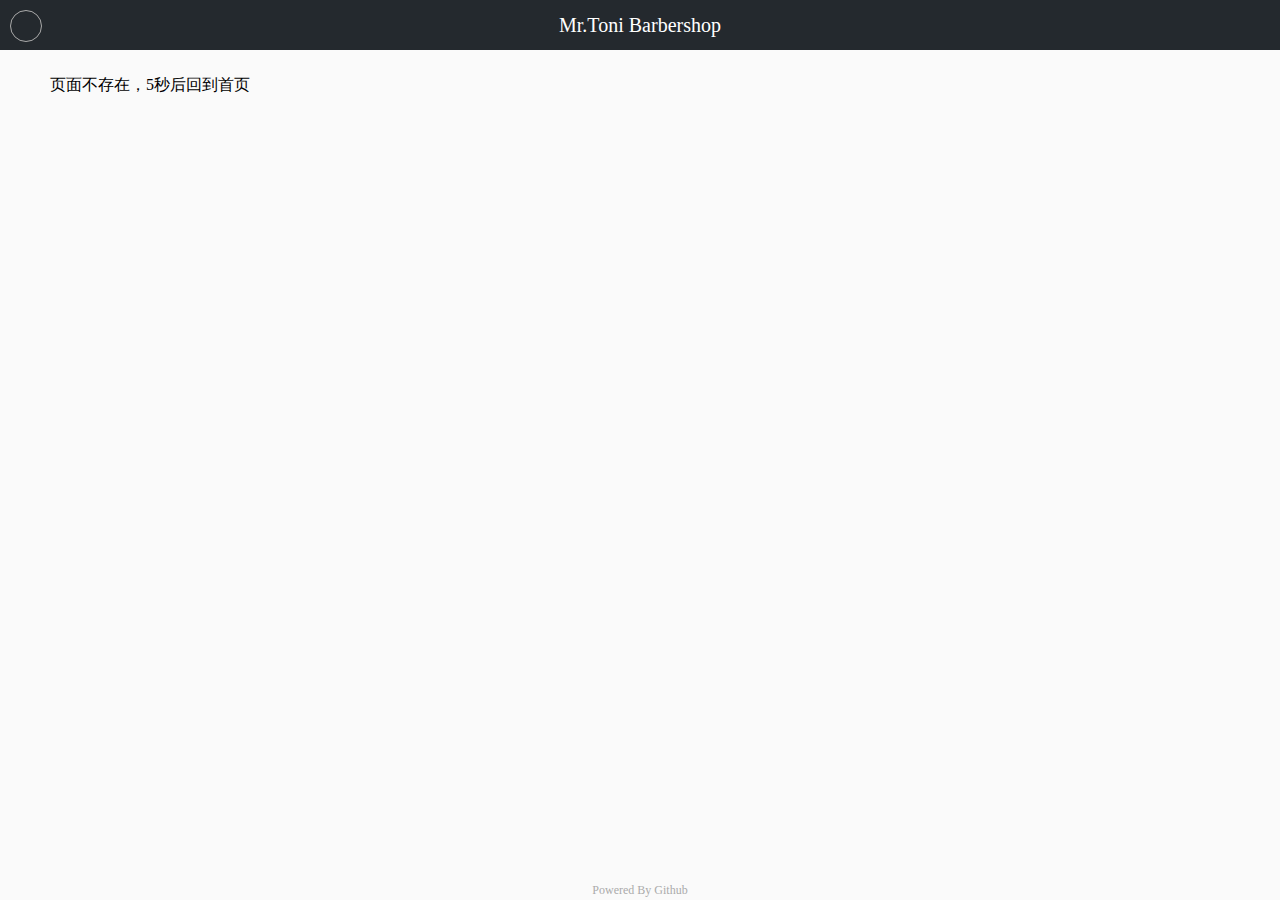
==== index.html @ 18a5be45 "add new blog" ====
<!DOCTYPE html><html lang=zh-cmn-Hans><head><meta charset=utf-8><title></title><meta name=viewport content="initial-scale=1,maximum-scale=1,user-scalable=no"><link href="static/css/app.css?t=11b12a86327e72fdbd025549984f1b4f" rel=stylesheet></head><body><div id=app></div><script type=text/javascript src="static/js/manifest.js?t=d3760e7c9287ade8acaf"></script><script type=text/javascript src="static/js/vendor.js?t=939c4d13d4674d20dd52"></script><script type=text/javascript src="static/js/app.js?t=7148d101c4f27ff47922"></script><script type=text/javascript src="static/js/polyfill.js?t=978613bac8d26b3845d7"></script></body></html>
---- static/css/app.css ----
/*! normalize.css v8.0.0 | MIT License | github.com/necolas/normalize.css */html{line-height:1.15;-webkit-text-size-adjust:100%}body{margin:0}h1{font-size:2em;margin:.67em 0}hr{box-sizing:content-box;height:0;overflow:visible}pre{font-family:monospace,monospace;font-size:1em}a{background-color:transparent}abbr[title]{border-bottom:none;text-decoration:underline;text-decoration:underline dotted}b,strong{font-weight:bolder}code,kbd,samp{font-family:monospace,monospace;font-size:1em}small{font-size:80%}sub,sup{font-size:75%;line-height:0;position:relative;vertical-align:baseline}sub{bottom:-.25em}sup{top:-.5em}img{border-style:none}button,input,optgroup,select,textarea{font-family:inherit;font-size:100%;line-height:1.15;margin:0}button,input{overflow:visible}button,select{text-transform:none}[type=button],[type=reset],[type=submit],button{-webkit-appearance:button}[type=button]::-moz-focus-inner,[type=reset]::-moz-focus-inner,[type=submit]::-moz-focus-inner,button::-moz-focus-inner{border-style:none;padding:0}[type=button]:-moz-focusring,[type=reset]:-moz-focusring,[type=submit]:-moz-focusring,button:-moz-focusring{outline:1px dotted ButtonText}fieldset{padding:.35em .75em .625em}legend{box-sizing:border-box;color:inherit;display:table;max-width:100%;padding:0;white-space:normal}progress{vertical-align:baseline}textarea{overflow:auto}[type=checkbox],[type=radio]{box-sizing:border-box;padding:0}[type=number]::-webkit-inner-spin-button,[type=number]::-webkit-outer-spin-button{height:auto}[type=search]{-webkit-appearance:textfield;outline-offset:-2px}[type=search]::-webkit-search-decoration{-webkit-appearance:none}::-webkit-file-upload-button{-webkit-appearance:button;font:inherit}details{display:block}summary{display:list-item}[hidden],template{display:none}body,html{height:100%}#app{padding:50px 0;height:calc(100% - 100px);background-color:#fafafa}.main{position:absolute;width:100%;overflow:hidden;z-index:10}.context{padding:10px 50px;height:calc(100% - 20px);overflow:auto}header{top:0;height:50px;line-height:50px;background-color:#24292e}header.main a{color:#fff;text-decoration:none}.main-info{position:absolute;left:10px;line-height:50px}.main-avatar{display:inline-block;position:relative;width:30px;height:30px;line-height:30px;text-align:center;overflow:hidden;border:1px solid #aaa;border-radius:30px;vertical-align:middle}.main-avatar img{margin:0;max-width:100%;max-height:100%;vertical-align:middle}.main-info font{display:inline-block;line-height:50px}.main-title{text-align:center;line-height:50px;font-size:20px}footer{bottom:0}footer a{text-decoration:none;color:#ababab}footer a:hover{color:#666}footer p{margin:0;line-height:20px;height:20px;font-size:12px;color:#ababab;text-align:center}.loading-tips{position:relative;height:100%}.loading-tips svg{position:absolute;width:60px;height:60px;top:calc(50% - 30px);left:0;right:0;margin:auto;-webkit-animation:rotateplane 1.5s infinite ease-in-out;animation:rotateplane 1.5s infinite ease-in-out;background-color:#fff;border-radius:30px}.loading-tips p{position:absolute;top:calc(50% + 30px);width:100%;text-align:center}@-webkit-keyframes rotateplane{0%{-webkit-transform:perspective(120px)}25%{-webkit-transform:perspective(120px) rotateY(180deg)}50%{-webkit-transform:perspective(120px) rotateY(180deg) rotateX(180deg)}75%{-webkit-transform:perspective(120px) rotateY(1turn) rotateX(180deg)}to{-webkit-transform:perspective(120px) rotateY(1turn) rotateX(1turn)}}@keyframes rotateplane{0%{transform:perspective(120px) rotateX(0deg) rotateY(0deg);-webkit-transform:perspective(120px) rotateX(0deg) rotateY(0deg)}25%{transform:perspective(120px) rotateX(-180.1deg) rotateY(0deg);-webkit-transform:perspective(120px) rotateX(-180.1deg) rotateY(0deg)}50%{transform:perspective(120px) rotateX(-180deg) rotateY(-179.9deg);-webkit-transform:perspective(120px) rotateX(-180deg) rotateY(-179.9deg)}75%{transform:perspective(120px) rotateX(-360.1deg) rotateY(-179.9deg);-webkit-transform:perspective(120px) rotateX(-360.1deg) rotateY(-179.9deg)}to{transform:perspective(120px) rotateX(-1turn) rotateY(-359.9deg);-webkit-transform:perspective(120px) rotateX(-1turn) rotateY(-359.9deg)}}.issue-item{margin:20px 0;padding:40px;background-color:#fff}.issue-text{display:inline-block;max-height:130px;width:100%;overflow:hidden;word-break:break-all}.issue-text,.issue-text a{color:#000}.issue-text a{display:block;line-height:30px;height:30px;font-size:20px;text-decoration:none;white-space:nowrap;overflow:hidden;text-overflow:ellipsis}.issue-text p{margin:0;font-size:14px;line-height:25px;color:#999;overflow:hidden;display:-webkit-box;display:box;-webkit-box-orient:vertical;box-orient:vertical;-webkit-line-clamp:4;line-clamp:4}ul[data-v-a2a30300]{position:fixed;top:60px;left:20px;max-width:calc(15% + 10px);height:calc(100% - 90px);padding:0;list-style:none;overflow:auto}ul a[data-v-a2a30300]{text-decoration:none;color:#000}ul li[data-v-a2a30300]{padding-left:10px;border-left:2px solid #eee;line-height:25px;font-size:12px;white-space:nowrap;overflow:hidden;text-overflow:ellipsis}ul a.active li[data-v-a2a30300]{border-color:#24292e}#comments[data-v-a2a30300],article[data-v-a2a30300]{margin:0 0 0 15%;padding:25px 50px;background-color:#fff}.gitment-container{font-family:sans-serif;font-size:14px;line-height:1.5;color:#333;word-wrap:break-word}.gitment-container *{box-sizing:border-box}.gitment-container :disabled{cursor:not-allowed}.gitment-container a,.gitment-container a:visited{cursor:pointer;text-decoration:none}.gitment-container a:hover{text-decoration:underline}.gitment-container .gitment-hidden{display:none}.gitment-container .gitment-spinner-icon{fill:#333;-webkit-animation:gitment-spin 1s steps(12) infinite;animation:gitment-spin 1s steps(12) infinite}@-webkit-keyframes gitment-spin{to{-webkit-transform:rotate(1turn);transform:rotate(1turn)}}@keyframes gitment-spin{to{-webkit-transform:rotate(1turn);transform:rotate(1turn)}}.gitment-header-container,.gitment-root-container{margin:19px 0}.gitment-comment-like-btn,.gitment-header-like-btn{cursor:pointer}.gitment-comment-like-btn{float:right}.gitment-comment-like-btn.liked{color:#f44336}.gitment-header-like-btn svg{vertical-align:middle;height:30px}.gitment-comment-like-btn svg{vertical-align:middle;height:20px}.gitment-comment-like-btn.liked svg,.gitment-header-like-btn.liked svg{fill:#f44336}a.gitment-header-issue-link,a.gitment-header-issue-link:visited{float:right;line-height:30px;color:#666}a.gitment-header-issue-link:hover{color:#666}.gitment-comments-empty,.gitment-comments-error,.gitment-comments-loading{text-align:center;margin:50px 0}.gitment-comments-list{list-style:none;padding-left:0;margin:0 0 38px}.gitment-comment,.gitment-editor-container{position:relative;min-height:60px;padding-left:60px;margin:19px 0}.gitment-comment-avatar,.gitment-editor-avatar{float:left;margin-left:-60px}.gitment-comment-avatar,.gitment-comment-avatar-img,.gitment-editor-avatar-img,.gitment-editor-avatar svg{width:44px;height:44px;border-radius:3px}.gitment-editor-avatar .gitment-github-icon{fill:#fff;background-color:#333}.gitment-comment-main,.gitment-editor-main{position:relative;border:1px solid #cfd8dc;border-radius:0}.gitment-comment-main:after,.gitment-comment-main:before,.gitment-editor-main:after,.gitment-editor-main:before{position:absolute;top:11px;left:-16px;display:block;width:0;height:0;pointer-events:none;content:"";border-color:transparent;border-style:solid solid outset}.gitment-comment-main:before,.gitment-editor-main:before{border-width:8px;border-right-color:#cfd8dc}.gitment-comment-main:after,.gitment-editor-main:after{margin-top:1px;margin-left:2px;border-width:7px;border-right-color:#fff}.gitment-comment-header{margin:12px 15px;color:#666;background-color:#fff;border-radius:3px}.gitment-editor-header{padding:0;margin:0;border-bottom:1px solid #cfd8dc}a.gitment-comment-name,a.gitment-comment-name:visited{font-weight:600;color:#666}.gitment-editor-tabs{margin-bottom:-1px;margin-left:-1px}.gitment-editor-tab{display:inline-block;padding:11px 12px;font-size:14px;line-height:20px;color:#666;text-decoration:none;background-color:transparent;border-width:0 1px;border-style:solid;border-color:transparent;border-radius:0;white-space:nowrap;cursor:pointer;user-select:none;outline:none}.gitment-editor-tab.gitment-selected{color:#333;background-color:#fff;border-color:#cfd8dc}.gitment-editor-login{float:right;margin-top:-30px;margin-right:15px}a.gitment-editor-login-link,a.gitment-editor-login-link:visited,a.gitment-footer-project-link,a.gitment-footer-project-link:visited{color:#2196f3}a.gitment-editor-logout-link,a.gitment-editor-logout-link:visited{color:#666}a.gitment-editor-logout-link:hover{color:#2196f3;text-decoration:none}.gitment-comment-body{position:relative;margin:12px 15px;overflow:hidden;border-radius:3px}.gitment-comment-body-folded{cursor:pointer}.gitment-comment-body-folded:before{content:"";top:0;bottom:50px;background:-webkit-linear-gradient(top,hsla(0,0%,100%,0),hsla(0,0%,100%,.9));background:linear-gradient(180deg,hsla(0,0%,100%,0),hsla(0,0%,100%,.9))}.gitment-comment-body-folded:after,.gitment-comment-body-folded:before{display:block!important;position:absolute;width:100%;left:0;pointer-events:none}.gitment-comment-body-folded:after{content:"Click to Expand"!important;text-align:center;color:#666;height:50px;line-height:50px;bottom:0;background:hsla(0,0%,100%,.9)}.gitment-editor-body{margin:0}.gitment-comment-body>:first-child,.gitment-editor-preview>:first-child{margin-top:0!important}.gitment-comment-body>:last-child,.gitment-editor-preview>:last-child{margin-bottom:0!important}.gitment-editor-body textarea{display:block;width:100%;min-height:150px;max-height:500px;padding:16px;resize:vertical;max-width:100%;margin:0;font-size:14px;line-height:1.6;background-color:#fff;color:#333;vertical-align:middle;border:none;border-radius:0;outline:none;box-shadow:none;overflow:visible}.gitment-editor-body textarea:focus{background-color:#fff}.gitment-editor-preview{min-height:150px;padding:16px;background-color:transparent;width:100%;font-size:14px;line-height:1.5;word-wrap:break-word}.gitment-editor-footer{padding:0;margin-top:10px}.gitment-editor-footer:after{display:table;clear:both;content:""}a.gitment-editor-footer-tip{display:inline-block;padding-top:10px;font-size:12px;color:#666}a.gitment-editor-footer-tip:hover{color:#2196f3;text-decoration:none}.gitment-comments-pagination{list-style:none;text-align:right;border-radius:0;margin:-19px 0 19px}.gitment-comments-page-item{display:inline-block;cursor:pointer;border:1px solid #cfd8dc;margin-left:-1px;padding:.25rem .5rem}.gitment-comments-page-item.gitment-selected,.gitment-comments-page-item:hover{background-color:#f5f5f5}.gitment-comments-init-btn,.gitment-editor-submit{color:#fff;background-color:#00bcd4;position:relative;display:inline-block;padding:7px 13px;font-size:14px;font-weight:600;line-height:20px;white-space:nowrap;vertical-align:middle;cursor:pointer;-webkit-user-select:none;-moz-user-select:none;-ms-user-select:none;user-select:none;background-size:110% 110%;border:none;-webkit-appearance:none;-moz-appearance:none;appearance:none}.gitment-comments-init-btn:hover,.gitment-editor-submit:hover{background-color:#00acc1}.gitment-comments-init-btn:disabled,.gitment-editor-submit:disabled{color:hsla(0,0%,100%,.75);background-color:#4dd0e1;box-shadow:none}.gitment-editor-submit{float:right}.gitment-footer-container{margin-top:30px;margin-bottom:20px;text-align:right;font-size:12px}.gitment-markdown{-ms-text-size-adjust:100%;-webkit-text-size-adjust:100%;color:#333;font-family:-apple-system,BlinkMacSystemFont,Segoe UI,Helvetica,Arial,sans-serif;font-size:16px;line-height:1.5;word-wrap:break-word}.gitment-markdown .pl-c{color:#969896}.gitment-markdown .pl-c1,.gitment-markdown .pl-s .pl-v{color:#0086b3}.gitment-markdown .pl-e,.gitment-markdown .pl-en{color:#795da3}.gitment-markdown .pl-s .pl-s1,.gitment-markdown .pl-smi{color:#333}.gitment-markdown .pl-ent{color:#63a35c}.gitment-markdown .pl-k{color:#a71d5d}.gitment-markdown .pl-pds,.gitment-markdown .pl-s,.gitment-markdown .pl-s .pl-pse .pl-s1,.gitment-markdown .pl-sr,.gitment-markdown .pl-sr .pl-cce,.gitment-markdown .pl-sr .pl-sra,.gitment-markdown .pl-sr .pl-sre{color:#183691}.gitment-markdown .pl-smw,.gitment-markdown .pl-v{color:#ed6a43}.gitment-markdown .pl-bu{color:#b52a1d}.gitment-markdown .pl-c2,.gitment-markdown .pl-ii{color:#f8f8f8;background-color:#b52a1d}.gitment-markdown .pl-c2:before{content:"^M"}.gitment-markdown .pl-sr .pl-cce{font-weight:700;color:#63a35c}.gitment-markdown .pl-ml{color:#693a17}.gitment-markdown .pl-mh,.gitment-markdown .pl-mh .pl-en,.gitment-markdown .pl-ms{font-weight:700;color:#1d3e81}.gitment-markdown .pl-mq{color:teal}.gitment-markdown .pl-mi{font-style:italic;color:#333}.gitment-markdown .pl-mb{font-weight:700;color:#333}.gitment-markdown .pl-md{color:#bd2c00;background-color:#ffecec}.gitment-markdown .pl-mi1{color:#55a532;background-color:#eaffea}.gitment-markdown .pl-mc{color:#ef9700;background-color:#ffe3b4}.gitment-markdown .pl-mi2{color:#d8d8d8;background-color:gray}.gitment-markdown .pl-mdr{font-weight:700;color:#795da3}.gitment-markdown .pl-mo{color:#1d3e81}.gitment-markdown .pl-ba{color:#595e62}.gitment-markdown .pl-sg{color:silver}.gitment-markdown .pl-corl{text-decoration:underline;color:#183691}.gitment-markdown .octicon{display:inline-block;vertical-align:text-top;fill:currentColor}.gitment-markdown a{background-color:transparent;-webkit-text-decoration-skip:objects}.gitment-markdown a:active,.gitment-markdown a:hover{outline-width:0}.gitment-markdown strong{font-weight:inherit;font-weight:bolder}.gitment-markdown h1{margin:.67em 0}.gitment-markdown img{border-style:none}.gitment-markdown svg:not(:root){overflow:hidden}.gitment-markdown code,.gitment-markdown kbd,.gitment-markdown pre{font-family:monospace,monospace;font-size:1em}.gitment-markdown hr{box-sizing:content-box;overflow:visible}.gitment-markdown input{font:inherit;margin:0;overflow:visible}.gitment-markdown [type=checkbox]{box-sizing:border-box;padding:0}.gitment-markdown *{box-sizing:border-box}.gitment-markdown input{font-family:inherit;font-size:inherit;line-height:inherit}.gitment-markdown a{color:#0366d6;text-decoration:none}.gitment-markdown a:hover{text-decoration:underline}.gitment-markdown strong{font-weight:600}.gitment-markdown hr{height:0;margin:15px 0;overflow:hidden;background:transparent;border-bottom:1px solid #dfe2e5}.gitment-markdown hr:before{display:table;content:""}.gitment-markdown hr:after{display:table;clear:both;content:""}.gitment-markdown table{border-spacing:0;border-collapse:collapse}.gitment-markdown td,.gitment-markdown th{padding:0}.gitment-markdown h1,.gitment-markdown h2,.gitment-markdown h3,.gitment-markdown h4,.gitment-markdown h5,.gitment-markdown h6{margin-top:0;margin-bottom:0}.gitment-markdown h1{font-size:32px;font-weight:600}.gitment-markdown h2{font-size:24px;font-weight:600}.gitment-markdown h3{font-size:20px;font-weight:600}.gitment-markdown h4{font-size:16px;font-weight:600}.gitment-markdown h5{font-size:14px;font-weight:600}.gitment-markdown h6{font-size:12px;font-weight:600}.gitment-markdown p{margin-top:0;margin-bottom:10px}.gitment-markdown blockquote{margin:0}.gitment-markdown ol,.gitment-markdown ul{padding-left:0;margin-top:0;margin-bottom:0}.gitment-markdown ol ol,.gitment-markdown ul ol{list-style-type:lower-roman}.gitment-markdown ol ol ol,.gitment-markdown ol ul ol,.gitment-markdown ul ol ol,.gitment-markdown ul ul ol{list-style-type:lower-alpha}.gitment-markdown dd{margin-left:0}.gitment-markdown code{font-family:SFMono-Regular,Consolas,Liberation Mono,Menlo,Courier,monospace;font-size:12px}.gitment-markdown pre{margin-top:0;margin-bottom:0;font:12px SFMono-Regular,Consolas,Liberation Mono,Menlo,Courier,monospace}.gitment-markdown .octicon{vertical-align:text-bottom}.gitment-markdown .pl-0{padding-left:0!important}.gitment-markdown .pl-1{padding-left:4px!important}.gitment-markdown .pl-2{padding-left:8px!important}.gitment-markdown .pl-3{padding-left:16px!important}.gitment-markdown .pl-4{padding-left:24px!important}.gitment-markdown .pl-5{padding-left:32px!important}.gitment-markdown .pl-6{padding-left:40px!important}.gitment-markdown:after,.gitment-markdown:before{display:table;content:""}.gitment-markdown:after{clear:both}.gitment-markdown>:first-child{margin-top:0!important}.gitment-markdown>:last-child{margin-bottom:0!important}.gitment-markdown a:not([href]){color:inherit;text-decoration:none}.gitment-markdown .anchor{float:left;padding-right:4px;margin-left:-20px;line-height:1}.gitment-markdown .anchor:focus{outline:none}.gitment-markdown blockquote,.gitment-markdown dl,.gitment-markdown ol,.gitment-markdown p,.gitment-markdown pre,.gitment-markdown table,.gitment-markdown ul{margin-top:0;margin-bottom:16px}.gitment-markdown hr{height:.25em;padding:0;margin:24px 0;background-color:#e1e4e8;border:0}.gitment-markdown blockquote{padding:0 1em;color:#6a737d;border-left:.25em solid #dfe2e5}.gitment-markdown blockquote>:first-child{margin-top:0}.gitment-markdown blockquote>:last-child{margin-bottom:0}.gitment-markdown kbd{font-size:11px;background-color:#fafbfc}.gitment-markdown h1,.gitment-markdown h2,.gitment-markdown h3,.gitment-markdown h4,.gitment-markdown h5,.gitment-markdown h6{margin-top:24px;margin-bottom:16px;font-weight:600;line-height:1.25}.gitment-markdown h1 .octicon-link,.gitment-markdown h2 .octicon-link,.gitment-markdown h3 .octicon-link,.gitment-markdown h4 .octicon-link,.gitment-markdown h5 .octicon-link,.gitment-markdown h6 .octicon-link{color:#1b1f23;vertical-align:middle;visibility:hidden}.gitment-markdown h1:hover .anchor,.gitment-markdown h2:hover .anchor,.gitment-markdown h3:hover .anchor,.gitment-markdown h4:hover .anchor,.gitment-markdown h5:hover .anchor,.gitment-markdown h6:hover .anchor{text-decoration:none}.gitment-markdown h1:hover .anchor .octicon-link,.gitment-markdown h2:hover .anchor .octicon-link,.gitment-markdown h3:hover .anchor .octicon-link,.gitment-markdown h4:hover .anchor .octicon-link,.gitment-markdown h5:hover .anchor .octicon-link,.gitment-markdown h6:hover .anchor .octicon-link{visibility:visible}.gitment-markdown h1{font-size:2em}.gitment-markdown h1,.gitment-markdown h2{padding-bottom:.3em;border-bottom:1px solid #eaecef}.gitment-markdown h2{font-size:1.5em}.gitment-markdown h3{font-size:1.25em}.gitment-markdown h4{font-size:1em}.gitment-markdown h5{font-size:.875em}.gitment-markdown h6{font-size:.85em;color:#6a737d}.gitment-markdown ol,.gitment-markdown ul{padding-left:2em}.gitment-markdown ol ol,.gitment-markdown ol ul,.gitment-markdown ul ol,.gitment-markdown ul ul{margin-top:0;margin-bottom:0}.gitment-markdown li>p{margin-top:16px}.gitment-markdown li+li{margin-top:.25em}.gitment-markdown dl{padding:0}.gitment-markdown dl dt{padding:0;margin-top:16px;font-size:1em;font-style:italic;font-weight:600}.gitment-markdown dl dd{padding:0 16px;margin-bottom:16px}.gitment-markdown table{display:block;width:100%;overflow:auto}.gitment-markdown table th{font-weight:600}.gitment-markdown table td,.gitment-markdown table th{padding:6px 13px;border:1px solid #dfe2e5}.gitment-markdown table tr{background-color:#fff;border-top:1px solid #c6cbd1}.gitment-markdown table tr:nth-child(2n){background-color:#f5f5f5}.gitment-markdown img{max-width:100%;box-sizing:content-box;background-color:#fff}.gitment-markdown code{padding:0;padding-top:.2em;padding-bottom:.2em;margin:0;font-size:85%;background-color:rgba(27,31,35,.05);border-radius:0}.gitment-markdown code:after,.gitment-markdown code:before{letter-spacing:-.2em;content:"\A0"}.gitment-markdown pre{word-wrap:normal}.gitment-markdown pre>code{padding:0;margin:0;font-size:100%;word-break:normal;white-space:pre;background:transparent;border:0}.gitment-markdown .highlight{margin-bottom:16px}.gitment-markdown .highlight pre{margin-bottom:0;word-break:normal}.gitment-markdown .highlight pre,.gitment-markdown pre{padding:16px;overflow:auto;font-size:85%;line-height:1.45;background-color:#f5f5f5;border-radius:0}.gitment-markdown pre code{display:inline;max-width:auto;padding:0;margin:0;overflow:visible;line-height:inherit;word-wrap:normal;background-color:transparent;border:0}.gitment-markdown pre code:after,.gitment-markdown pre code:before{content:normal}.gitment-markdown .full-commit .btn-outline:not(:disabled):hover{color:#005cc5;border-color:#005cc5}.gitment-markdown kbd{display:inline-block;padding:3px 5px;font:11px SFMono-Regular,Consolas,Liberation Mono,Menlo,Courier,monospace;line-height:10px;color:#444d56;vertical-align:middle;background-color:#fcfcfc;border:1px solid #c6cbd1;border-bottom-color:#959da5;border-radius:0;box-shadow:inset 0 -1px 0 #959da5}.gitment-markdown :checked+.radio-label{position:relative;z-index:1;border-color:#0366d6}.gitment-markdown .task-list-item{list-style-type:none}.gitment-markdown .task-list-item+.task-list-item{margin-top:3px}.gitment-markdown .task-list-item input{margin:0 .2em .25em -1.6em;vertical-align:middle}.gitment-markdown hr{border-bottom-color:#eee}
/*# sourceMappingURL=app.css.map?t=11b12a86327e72fdbd025549984f1b4f*/
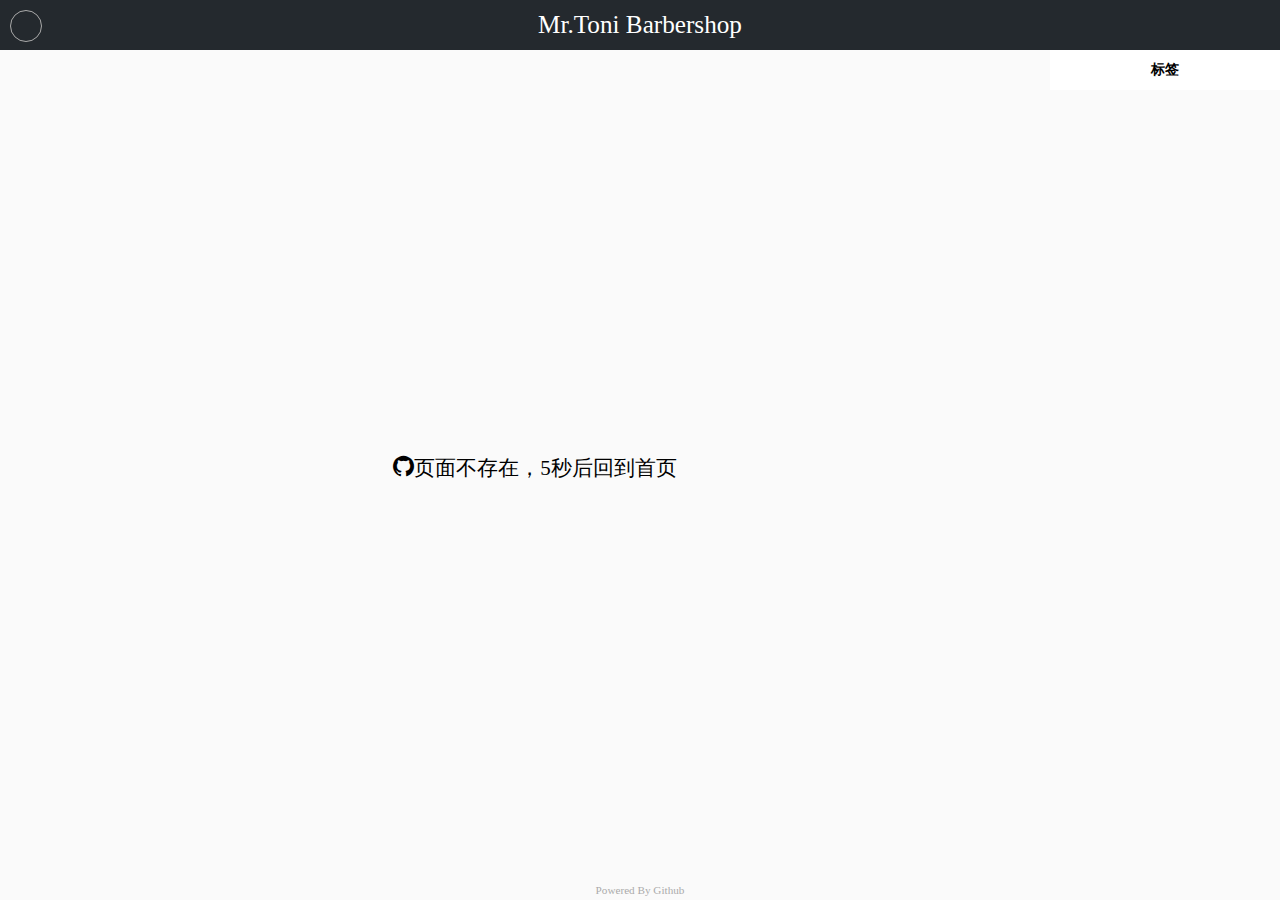
==== commit fcf46f50: "update" ====
--- a/index.html
+++ b/index.html
@@ -1 +1 @@
-<!DOCTYPE html><html lang=zh-cmn-Hans><head><meta charset=utf-8><title></title><meta name=viewport content="initial-scale=1,maximum-scale=1,user-scalable=no"><link href="static/css/app.css?t=11b12a86327e72fdbd025549984f1b4f" rel=stylesheet></head><body><div id=app></div><script type=text/javascript src="static/js/manifest.js?t=d3760e7c9287ade8acaf"></script><script type=text/javascript src="static/js/vendor.js?t=939c4d13d4674d20dd52"></script><script type=text/javascript src="static/js/app.js?t=7148d101c4f27ff47922"></script><script type=text/javascript src="static/js/polyfill.js?t=978613bac8d26b3845d7"></script></body></html>+<!DOCTYPE html><html lang=zh-cmn-Hans><head><meta charset=utf-8><meta content="width=device-width,initial-scale=1,maximum-scale=1,user-scalable=0;" name=viewport><title></title><link href="/static/css/app.css?t=73a3b26dd6c6fa1eb844e472fe0ef14c" rel=stylesheet></head><body><div id=app></div><script type=text/javascript src="/static/js/manifest.js?t=4d5225f33c1abd3d169a"></script><script type=text/javascript src="/static/js/vendor.js?t=175421f9b2bff46ee86b"></script><script type=text/javascript src="/static/js/app.js?t=cc12decee5d0c835aa8d"></script><script type=text/javascript src="/static/js/polyfill.js?t=978613bac8d26b3845d7"></script></body></html>--- a/static/css/app.css
+++ b/static/css/app.css
@@ -1,2 +1,2 @@
-/*! normalize.css v8.0.0 | MIT License | github.com/necolas/normalize.css */html{line-height:1.15;-webkit-text-size-adjust:100%}body{margin:0}h1{font-size:2em;margin:.67em 0}hr{box-sizing:content-box;height:0;overflow:visible}pre{font-family:monospace,monospace;font-size:1em}a{background-color:transparent}abbr[title]{border-bottom:none;text-decoration:underline;text-decoration:underline dotted}b,strong{font-weight:bolder}code,kbd,samp{font-family:monospace,monospace;font-size:1em}small{font-size:80%}sub,sup{font-size:75%;line-height:0;position:relative;vertical-align:baseline}sub{bottom:-.25em}sup{top:-.5em}img{border-style:none}button,input,optgroup,select,textarea{font-family:inherit;font-size:100%;line-height:1.15;margin:0}button,input{overflow:visible}button,select{text-transform:none}[type=button],[type=reset],[type=submit],button{-webkit-appearance:button}[type=button]::-moz-focus-inner,[type=reset]::-moz-focus-inner,[type=submit]::-moz-focus-inner,button::-moz-focus-inner{border-style:none;padding:0}[type=button]:-moz-focusring,[type=reset]:-moz-focusring,[type=submit]:-moz-focusring,button:-moz-focusring{outline:1px dotted ButtonText}fieldset{padding:.35em .75em .625em}legend{box-sizing:border-box;color:inherit;display:table;max-width:100%;padding:0;white-space:normal}progress{vertical-align:baseline}textarea{overflow:auto}[type=checkbox],[type=radio]{box-sizing:border-box;padding:0}[type=number]::-webkit-inner-spin-button,[type=number]::-webkit-outer-spin-button{height:auto}[type=search]{-webkit-appearance:textfield;outline-offset:-2px}[type=search]::-webkit-search-decoration{-webkit-appearance:none}::-webkit-file-upload-button{-webkit-appearance:button;font:inherit}details{display:block}summary{display:list-item}[hidden],template{display:none}body,html{height:100%}#app{padding:50px 0;height:calc(100% - 100px);background-color:#fafafa}.main{position:absolute;width:100%;overflow:hidden;z-index:10}.context{padding:10px 50px;height:calc(100% - 20px);overflow:auto}header{top:0;height:50px;line-height:50px;background-color:#24292e}header.main a{color:#fff;text-decoration:none}.main-info{position:absolute;left:10px;line-height:50px}.main-avatar{display:inline-block;position:relative;width:30px;height:30px;line-height:30px;text-align:center;overflow:hidden;border:1px solid #aaa;border-radius:30px;vertical-align:middle}.main-avatar img{margin:0;max-width:100%;max-height:100%;vertical-align:middle}.main-info font{display:inline-block;line-height:50px}.main-title{text-align:center;line-height:50px;font-size:20px}footer{bottom:0}footer a{text-decoration:none;color:#ababab}footer a:hover{color:#666}footer p{margin:0;line-height:20px;height:20px;font-size:12px;color:#ababab;text-align:center}.loading-tips{position:relative;height:100%}.loading-tips svg{position:absolute;width:60px;height:60px;top:calc(50% - 30px);left:0;right:0;margin:auto;-webkit-animation:rotateplane 1.5s infinite ease-in-out;animation:rotateplane 1.5s infinite ease-in-out;background-color:#fff;border-radius:30px}.loading-tips p{position:absolute;top:calc(50% + 30px);width:100%;text-align:center}@-webkit-keyframes rotateplane{0%{-webkit-transform:perspective(120px)}25%{-webkit-transform:perspective(120px) rotateY(180deg)}50%{-webkit-transform:perspective(120px) rotateY(180deg) rotateX(180deg)}75%{-webkit-transform:perspective(120px) rotateY(1turn) rotateX(180deg)}to{-webkit-transform:perspective(120px) rotateY(1turn) rotateX(1turn)}}@keyframes rotateplane{0%{transform:perspective(120px) rotateX(0deg) rotateY(0deg);-webkit-transform:perspective(120px) rotateX(0deg) rotateY(0deg)}25%{transform:perspective(120px) rotateX(-180.1deg) rotateY(0deg);-webkit-transform:perspective(120px) rotateX(-180.1deg) rotateY(0deg)}50%{transform:perspective(120px) rotateX(-180deg) rotateY(-179.9deg);-webkit-transform:perspective(120px) rotateX(-180deg) rotateY(-179.9deg)}75%{transform:perspective(120px) rotateX(-360.1deg) rotateY(-179.9deg);-webkit-transform:perspective(120px) rotateX(-360.1deg) rotateY(-179.9deg)}to{transform:perspective(120px) rotateX(-1turn) rotateY(-359.9deg);-webkit-transform:perspective(120px) rotateX(-1turn) rotateY(-359.9deg)}}.issue-item{margin:20px 0;padding:40px;background-color:#fff}.issue-text{display:inline-block;max-height:130px;width:100%;overflow:hidden;word-break:break-all}.issue-text,.issue-text a{color:#000}.issue-text a{display:block;line-height:30px;height:30px;font-size:20px;text-decoration:none;white-space:nowrap;overflow:hidden;text-overflow:ellipsis}.issue-text p{margin:0;font-size:14px;line-height:25px;color:#999;overflow:hidden;display:-webkit-box;display:box;-webkit-box-orient:vertical;box-orient:vertical;-webkit-line-clamp:4;line-clamp:4}ul[data-v-a2a30300]{position:fixed;top:60px;left:20px;max-width:calc(15% + 10px);height:calc(100% - 90px);padding:0;list-style:none;overflow:auto}ul a[data-v-a2a30300]{text-decoration:none;color:#000}ul li[data-v-a2a30300]{padding-left:10px;border-left:2px solid #eee;line-height:25px;font-size:12px;white-space:nowrap;overflow:hidden;text-overflow:ellipsis}ul a.active li[data-v-a2a30300]{border-color:#24292e}#comments[data-v-a2a30300],article[data-v-a2a30300]{margin:0 0 0 15%;padding:25px 50px;background-color:#fff}.gitment-container{font-family:sans-serif;font-size:14px;line-height:1.5;color:#333;word-wrap:break-word}.gitment-container *{box-sizing:border-box}.gitment-container :disabled{cursor:not-allowed}.gitment-container a,.gitment-container a:visited{cursor:pointer;text-decoration:none}.gitment-container a:hover{text-decoration:underline}.gitment-container .gitment-hidden{display:none}.gitment-container .gitment-spinner-icon{fill:#333;-webkit-animation:gitment-spin 1s steps(12) infinite;animation:gitment-spin 1s steps(12) infinite}@-webkit-keyframes gitment-spin{to{-webkit-transform:rotate(1turn);transform:rotate(1turn)}}@keyframes gitment-spin{to{-webkit-transform:rotate(1turn);transform:rotate(1turn)}}.gitment-header-container,.gitment-root-container{margin:19px 0}.gitment-comment-like-btn,.gitment-header-like-btn{cursor:pointer}.gitment-comment-like-btn{float:right}.gitment-comment-like-btn.liked{color:#f44336}.gitment-header-like-btn svg{vertical-align:middle;height:30px}.gitment-comment-like-btn svg{vertical-align:middle;height:20px}.gitment-comment-like-btn.liked svg,.gitment-header-like-btn.liked svg{fill:#f44336}a.gitment-header-issue-link,a.gitment-header-issue-link:visited{float:right;line-height:30px;color:#666}a.gitment-header-issue-link:hover{color:#666}.gitment-comments-empty,.gitment-comments-error,.gitment-comments-loading{text-align:center;margin:50px 0}.gitment-comments-list{list-style:none;padding-left:0;margin:0 0 38px}.gitment-comment,.gitment-editor-container{position:relative;min-height:60px;padding-left:60px;margin:19px 0}.gitment-comment-avatar,.gitment-editor-avatar{float:left;margin-left:-60px}.gitment-comment-avatar,.gitment-comment-avatar-img,.gitment-editor-avatar-img,.gitment-editor-avatar svg{width:44px;height:44px;border-radius:3px}.gitment-editor-avatar .gitment-github-icon{fill:#fff;background-color:#333}.gitment-comment-main,.gitment-editor-main{position:relative;border:1px solid #cfd8dc;border-radius:0}.gitment-comment-main:after,.gitment-comment-main:before,.gitment-editor-main:after,.gitment-editor-main:before{position:absolute;top:11px;left:-16px;display:block;width:0;height:0;pointer-events:none;content:"";border-color:transparent;border-style:solid solid outset}.gitment-comment-main:before,.gitment-editor-main:before{border-width:8px;border-right-color:#cfd8dc}.gitment-comment-main:after,.gitment-editor-main:after{margin-top:1px;margin-left:2px;border-width:7px;border-right-color:#fff}.gitment-comment-header{margin:12px 15px;color:#666;background-color:#fff;border-radius:3px}.gitment-editor-header{padding:0;margin:0;border-bottom:1px solid #cfd8dc}a.gitment-comment-name,a.gitment-comment-name:visited{font-weight:600;color:#666}.gitment-editor-tabs{margin-bottom:-1px;margin-left:-1px}.gitment-editor-tab{display:inline-block;padding:11px 12px;font-size:14px;line-height:20px;color:#666;text-decoration:none;background-color:transparent;border-width:0 1px;border-style:solid;border-color:transparent;border-radius:0;white-space:nowrap;cursor:pointer;user-select:none;outline:none}.gitment-editor-tab.gitment-selected{color:#333;background-color:#fff;border-color:#cfd8dc}.gitment-editor-login{float:right;margin-top:-30px;margin-right:15px}a.gitment-editor-login-link,a.gitment-editor-login-link:visited,a.gitment-footer-project-link,a.gitment-footer-project-link:visited{color:#2196f3}a.gitment-editor-logout-link,a.gitment-editor-logout-link:visited{color:#666}a.gitment-editor-logout-link:hover{color:#2196f3;text-decoration:none}.gitment-comment-body{position:relative;margin:12px 15px;overflow:hidden;border-radius:3px}.gitment-comment-body-folded{cursor:pointer}.gitment-comment-body-folded:before{content:"";top:0;bottom:50px;background:-webkit-linear-gradient(top,hsla(0,0%,100%,0),hsla(0,0%,100%,.9));background:linear-gradient(180deg,hsla(0,0%,100%,0),hsla(0,0%,100%,.9))}.gitment-comment-body-folded:after,.gitment-comment-body-folded:before{display:block!important;position:absolute;width:100%;left:0;pointer-events:none}.gitment-comment-body-folded:after{content:"Click to Expand"!important;text-align:center;color:#666;height:50px;line-height:50px;bottom:0;background:hsla(0,0%,100%,.9)}.gitment-editor-body{margin:0}.gitment-comment-body>:first-child,.gitment-editor-preview>:first-child{margin-top:0!important}.gitment-comment-body>:last-child,.gitment-editor-preview>:last-child{margin-bottom:0!important}.gitment-editor-body textarea{display:block;width:100%;min-height:150px;max-height:500px;padding:16px;resize:vertical;max-width:100%;margin:0;font-size:14px;line-height:1.6;background-color:#fff;color:#333;vertical-align:middle;border:none;border-radius:0;outline:none;box-shadow:none;overflow:visible}.gitment-editor-body textarea:focus{background-color:#fff}.gitment-editor-preview{min-height:150px;padding:16px;background-color:transparent;width:100%;font-size:14px;line-height:1.5;word-wrap:break-word}.gitment-editor-footer{padding:0;margin-top:10px}.gitment-editor-footer:after{display:table;clear:both;content:""}a.gitment-editor-footer-tip{display:inline-block;padding-top:10px;font-size:12px;color:#666}a.gitment-editor-footer-tip:hover{color:#2196f3;text-decoration:none}.gitment-comments-pagination{list-style:none;text-align:right;border-radius:0;margin:-19px 0 19px}.gitment-comments-page-item{display:inline-block;cursor:pointer;border:1px solid #cfd8dc;margin-left:-1px;padding:.25rem .5rem}.gitment-comments-page-item.gitment-selected,.gitment-comments-page-item:hover{background-color:#f5f5f5}.gitment-comments-init-btn,.gitment-editor-submit{color:#fff;background-color:#00bcd4;position:relative;display:inline-block;padding:7px 13px;font-size:14px;font-weight:600;line-height:20px;white-space:nowrap;vertical-align:middle;cursor:pointer;-webkit-user-select:none;-moz-user-select:none;-ms-user-select:none;user-select:none;background-size:110% 110%;border:none;-webkit-appearance:none;-moz-appearance:none;appearance:none}.gitment-comments-init-btn:hover,.gitment-editor-submit:hover{background-color:#00acc1}.gitment-comments-init-btn:disabled,.gitment-editor-submit:disabled{color:hsla(0,0%,100%,.75);background-color:#4dd0e1;box-shadow:none}.gitment-editor-submit{float:right}.gitment-footer-container{margin-top:30px;margin-bottom:20px;text-align:right;font-size:12px}.gitment-markdown{-ms-text-size-adjust:100%;-webkit-text-size-adjust:100%;color:#333;font-family:-apple-system,BlinkMacSystemFont,Segoe UI,Helvetica,Arial,sans-serif;font-size:16px;line-height:1.5;word-wrap:break-word}.gitment-markdown .pl-c{color:#969896}.gitment-markdown .pl-c1,.gitment-markdown .pl-s .pl-v{color:#0086b3}.gitment-markdown .pl-e,.gitment-markdown .pl-en{color:#795da3}.gitment-markdown .pl-s .pl-s1,.gitment-markdown .pl-smi{color:#333}.gitment-markdown .pl-ent{color:#63a35c}.gitment-markdown .pl-k{color:#a71d5d}.gitment-markdown .pl-pds,.gitment-markdown .pl-s,.gitment-markdown .pl-s .pl-pse .pl-s1,.gitment-markdown .pl-sr,.gitment-markdown .pl-sr .pl-cce,.gitment-markdown .pl-sr .pl-sra,.gitment-markdown .pl-sr .pl-sre{color:#183691}.gitment-markdown .pl-smw,.gitment-markdown .pl-v{color:#ed6a43}.gitment-markdown .pl-bu{color:#b52a1d}.gitment-markdown .pl-c2,.gitment-markdown .pl-ii{color:#f8f8f8;background-color:#b52a1d}.gitment-markdown .pl-c2:before{content:"^M"}.gitment-markdown .pl-sr .pl-cce{font-weight:700;color:#63a35c}.gitment-markdown .pl-ml{color:#693a17}.gitment-markdown .pl-mh,.gitment-markdown .pl-mh .pl-en,.gitment-markdown .pl-ms{font-weight:700;color:#1d3e81}.gitment-markdown .pl-mq{color:teal}.gitment-markdown .pl-mi{font-style:italic;color:#333}.gitment-markdown .pl-mb{font-weight:700;color:#333}.gitment-markdown .pl-md{color:#bd2c00;background-color:#ffecec}.gitment-markdown .pl-mi1{color:#55a532;background-color:#eaffea}.gitment-markdown .pl-mc{color:#ef9700;background-color:#ffe3b4}.gitment-markdown .pl-mi2{color:#d8d8d8;background-color:gray}.gitment-markdown .pl-mdr{font-weight:700;color:#795da3}.gitment-markdown .pl-mo{color:#1d3e81}.gitment-markdown .pl-ba{color:#595e62}.gitment-markdown .pl-sg{color:silver}.gitment-markdown .pl-corl{text-decoration:underline;color:#183691}.gitment-markdown .octicon{display:inline-block;vertical-align:text-top;fill:currentColor}.gitment-markdown a{background-color:transparent;-webkit-text-decoration-skip:objects}.gitment-markdown a:active,.gitment-markdown a:hover{outline-width:0}.gitment-markdown strong{font-weight:inherit;font-weight:bolder}.gitment-markdown h1{margin:.67em 0}.gitment-markdown img{border-style:none}.gitment-markdown svg:not(:root){overflow:hidden}.gitment-markdown code,.gitment-markdown kbd,.gitment-markdown pre{font-family:monospace,monospace;font-size:1em}.gitment-markdown hr{box-sizing:content-box;overflow:visible}.gitment-markdown input{font:inherit;margin:0;overflow:visible}.gitment-markdown [type=checkbox]{box-sizing:border-box;padding:0}.gitment-markdown *{box-sizing:border-box}.gitment-markdown input{font-family:inherit;font-size:inherit;line-height:inherit}.gitment-markdown a{color:#0366d6;text-decoration:none}.gitment-markdown a:hover{text-decoration:underline}.gitment-markdown strong{font-weight:600}.gitment-markdown hr{height:0;margin:15px 0;overflow:hidden;background:transparent;border-bottom:1px solid #dfe2e5}.gitment-markdown hr:before{display:table;content:""}.gitment-markdown hr:after{display:table;clear:both;content:""}.gitment-markdown table{border-spacing:0;border-collapse:collapse}.gitment-markdown td,.gitment-markdown th{padding:0}.gitment-markdown h1,.gitment-markdown h2,.gitment-markdown h3,.gitment-markdown h4,.gitment-markdown h5,.gitment-markdown h6{margin-top:0;margin-bottom:0}.gitment-markdown h1{font-size:32px;font-weight:600}.gitment-markdown h2{font-size:24px;font-weight:600}.gitment-markdown h3{font-size:20px;font-weight:600}.gitment-markdown h4{font-size:16px;font-weight:600}.gitment-markdown h5{font-size:14px;font-weight:600}.gitment-markdown h6{font-size:12px;font-weight:600}.gitment-markdown p{margin-top:0;margin-bottom:10px}.gitment-markdown blockquote{margin:0}.gitment-markdown ol,.gitment-markdown ul{padding-left:0;margin-top:0;margin-bottom:0}.gitment-markdown ol ol,.gitment-markdown ul ol{list-style-type:lower-roman}.gitment-markdown ol ol ol,.gitment-markdown ol ul ol,.gitment-markdown ul ol ol,.gitment-markdown ul ul ol{list-style-type:lower-alpha}.gitment-markdown dd{margin-left:0}.gitment-markdown code{font-family:SFMono-Regular,Consolas,Liberation Mono,Menlo,Courier,monospace;font-size:12px}.gitment-markdown pre{margin-top:0;margin-bottom:0;font:12px SFMono-Regular,Consolas,Liberation Mono,Menlo,Courier,monospace}.gitment-markdown .octicon{vertical-align:text-bottom}.gitment-markdown .pl-0{padding-left:0!important}.gitment-markdown .pl-1{padding-left:4px!important}.gitment-markdown .pl-2{padding-left:8px!important}.gitment-markdown .pl-3{padding-left:16px!important}.gitment-markdown .pl-4{padding-left:24px!important}.gitment-markdown .pl-5{padding-left:32px!important}.gitment-markdown .pl-6{padding-left:40px!important}.gitment-markdown:after,.gitment-markdown:before{display:table;content:""}.gitment-markdown:after{clear:both}.gitment-markdown>:first-child{margin-top:0!important}.gitment-markdown>:last-child{margin-bottom:0!important}.gitment-markdown a:not([href]){color:inherit;text-decoration:none}.gitment-markdown .anchor{float:left;padding-right:4px;margin-left:-20px;line-height:1}.gitment-markdown .anchor:focus{outline:none}.gitment-markdown blockquote,.gitment-markdown dl,.gitment-markdown ol,.gitment-markdown p,.gitment-markdown pre,.gitment-markdown table,.gitment-markdown ul{margin-top:0;margin-bottom:16px}.gitment-markdown hr{height:.25em;padding:0;margin:24px 0;background-color:#e1e4e8;border:0}.gitment-markdown blockquote{padding:0 1em;color:#6a737d;border-left:.25em solid #dfe2e5}.gitment-markdown blockquote>:first-child{margin-top:0}.gitment-markdown blockquote>:last-child{margin-bottom:0}.gitment-markdown kbd{font-size:11px;background-color:#fafbfc}.gitment-markdown h1,.gitment-markdown h2,.gitment-markdown h3,.gitment-markdown h4,.gitment-markdown h5,.gitment-markdown h6{margin-top:24px;margin-bottom:16px;font-weight:600;line-height:1.25}.gitment-markdown h1 .octicon-link,.gitment-markdown h2 .octicon-link,.gitment-markdown h3 .octicon-link,.gitment-markdown h4 .octicon-link,.gitment-markdown h5 .octicon-link,.gitment-markdown h6 .octicon-link{color:#1b1f23;vertical-align:middle;visibility:hidden}.gitment-markdown h1:hover .anchor,.gitment-markdown h2:hover .anchor,.gitment-markdown h3:hover .anchor,.gitment-markdown h4:hover .anchor,.gitment-markdown h5:hover .anchor,.gitment-markdown h6:hover .anchor{text-decoration:none}.gitment-markdown h1:hover .anchor .octicon-link,.gitment-markdown h2:hover .anchor .octicon-link,.gitment-markdown h3:hover .anchor .octicon-link,.gitment-markdown h4:hover .anchor .octicon-link,.gitment-markdown h5:hover .anchor .octicon-link,.gitment-markdown h6:hover .anchor .octicon-link{visibility:visible}.gitment-markdown h1{font-size:2em}.gitment-markdown h1,.gitment-markdown h2{padding-bottom:.3em;border-bottom:1px solid #eaecef}.gitment-markdown h2{font-size:1.5em}.gitment-markdown h3{font-size:1.25em}.gitment-markdown h4{font-size:1em}.gitment-markdown h5{font-size:.875em}.gitment-markdown h6{font-size:.85em;color:#6a737d}.gitment-markdown ol,.gitment-markdown ul{padding-left:2em}.gitment-markdown ol ol,.gitment-markdown ol ul,.gitment-markdown ul ol,.gitment-markdown ul ul{margin-top:0;margin-bottom:0}.gitment-markdown li>p{margin-top:16px}.gitment-markdown li+li{margin-top:.25em}.gitment-markdown dl{padding:0}.gitment-markdown dl dt{padding:0;margin-top:16px;font-size:1em;font-style:italic;font-weight:600}.gitment-markdown dl dd{padding:0 16px;margin-bottom:16px}.gitment-markdown table{display:block;width:100%;overflow:auto}.gitment-markdown table th{font-weight:600}.gitment-markdown table td,.gitment-markdown table th{padding:6px 13px;border:1px solid #dfe2e5}.gitment-markdown table tr{background-color:#fff;border-top:1px solid #c6cbd1}.gitment-markdown table tr:nth-child(2n){background-color:#f5f5f5}.gitment-markdown img{max-width:100%;box-sizing:content-box;background-color:#fff}.gitment-markdown code{padding:0;padding-top:.2em;padding-bottom:.2em;margin:0;font-size:85%;background-color:rgba(27,31,35,.05);border-radius:0}.gitment-markdown code:after,.gitment-markdown code:before{letter-spacing:-.2em;content:"\A0"}.gitment-markdown pre{word-wrap:normal}.gitment-markdown pre>code{padding:0;margin:0;font-size:100%;word-break:normal;white-space:pre;background:transparent;border:0}.gitment-markdown .highlight{margin-bottom:16px}.gitment-markdown .highlight pre{margin-bottom:0;word-break:normal}.gitment-markdown .highlight pre,.gitment-markdown pre{padding:16px;overflow:auto;font-size:85%;line-height:1.45;background-color:#f5f5f5;border-radius:0}.gitment-markdown pre code{display:inline;max-width:auto;padding:0;margin:0;overflow:visible;line-height:inherit;word-wrap:normal;background-color:transparent;border:0}.gitment-markdown pre code:after,.gitment-markdown pre code:before{content:normal}.gitment-markdown .full-commit .btn-outline:not(:disabled):hover{color:#005cc5;border-color:#005cc5}.gitment-markdown kbd{display:inline-block;padding:3px 5px;font:11px SFMono-Regular,Consolas,Liberation Mono,Menlo,Courier,monospace;line-height:10px;color:#444d56;vertical-align:middle;background-color:#fcfcfc;border:1px solid #c6cbd1;border-bottom-color:#959da5;border-radius:0;box-shadow:inset 0 -1px 0 #959da5}.gitment-markdown :checked+.radio-label{position:relative;z-index:1;border-color:#0366d6}.gitment-markdown .task-list-item{list-style-type:none}.gitment-markdown .task-list-item+.task-list-item{margin-top:3px}.gitment-markdown .task-list-item input{margin:0 .2em .25em -1.6em;vertical-align:middle}.gitment-markdown hr{border-bottom-color:#eee}
-/*# sourceMappingURL=app.css.map?t=11b12a86327e72fdbd025549984f1b4f*/+.gitment-container{font-family:sans-serif;line-height:1.5;color:#333;word-wrap:break-word}.gitment-container *{box-sizing:border-box}.gitment-container :disabled{cursor:not-allowed}.gitment-container a,.gitment-container a:visited{cursor:pointer;text-decoration:none}.gitment-container a:hover{text-decoration:underline}.gitment-container .gitment-hidden{display:none}.gitment-container .gitment-spinner-icon{fill:#333;-webkit-animation:gitment-spin 1s steps(12) infinite;animation:gitment-spin 1s steps(12) infinite}@-webkit-keyframes gitment-spin{to{-webkit-transform:rotate(1turn);transform:rotate(1turn)}}@keyframes gitment-spin{to{-webkit-transform:rotate(1turn);transform:rotate(1turn)}}.gitment-header-container,.gitment-root-container{margin:19px 0}.gitment-comment-like-btn,.gitment-header-like-btn{cursor:pointer}.gitment-comment-like-btn{float:right}.gitment-comment-like-btn.liked{color:#f44336}.gitment-header-like-btn svg{vertical-align:middle;height:30px}.gitment-comment-like-btn svg{vertical-align:middle;height:20px}.gitment-comment-like-btn.liked svg,.gitment-header-like-btn.liked svg{fill:#f44336}a.gitment-header-issue-link,a.gitment-header-issue-link:visited{float:right;line-height:30px;color:#666}a.gitment-header-issue-link:hover{color:#666}.gitment-comments-empty,.gitment-comments-error,.gitment-comments-loading{text-align:center;margin:50px 0}.gitment-comments-list{list-style:none;padding-left:0;margin:0 0 38px}.gitment-comment,.gitment-editor-container{position:relative;min-height:60px;padding-left:60px;margin:19px 0}.gitment-comment-avatar,.gitment-editor-avatar{float:left;margin-left:-60px}.gitment-comment-avatar,.gitment-comment-avatar-img,.gitment-editor-avatar-img,.gitment-editor-avatar svg{width:44px;height:44px;border-radius:3px}.gitment-editor-avatar .gitment-github-icon{fill:#fff;background-color:#333}.gitment-comment-main,.gitment-editor-main{position:relative;border:1px solid #cfd8dc;border-radius:0}.gitment-comment-main:after,.gitment-comment-main:before,.gitment-editor-main:after,.gitment-editor-main:before{position:absolute;top:11px;left:-16px;display:block;width:0;height:0;pointer-events:none;content:"";border-color:transparent;border-style:solid solid outset}.gitment-comment-main:before,.gitment-editor-main:before{border-width:8px;border-right-color:#cfd8dc}.gitment-comment-main:after,.gitment-editor-main:after{margin-top:1px;margin-left:2px;border-width:7px;border-right-color:#fff}.gitment-comment-header{margin:12px 15px;color:#666;background-color:#fff;border-radius:3px}.gitment-editor-header{padding:0;margin:0;border-bottom:1px solid #cfd8dc}a.gitment-comment-name,a.gitment-comment-name:visited{font-weight:600;color:#666}.gitment-editor-tabs{margin-bottom:-1px;margin-left:-1px}.gitment-editor-tab{display:inline-block;padding:11px 12px;font-size:1em;line-height:20px;color:#666;text-decoration:none;background-color:transparent;border-width:0 1px;border-style:solid;border-color:transparent;border-radius:0;white-space:nowrap;cursor:pointer;user-select:none;outline:none}.gitment-editor-tab.gitment-selected{color:#333;background-color:#fff;border-color:#cfd8dc}.gitment-editor-login{float:right;margin-top:-30px;margin-right:15px}a.gitment-editor-login-link,a.gitment-editor-login-link:visited,a.gitment-footer-project-link,a.gitment-footer-project-link:visited{color:#2196f3}a.gitment-editor-logout-link,a.gitment-editor-logout-link:visited{color:#666}a.gitment-editor-logout-link:hover{color:#2196f3;text-decoration:none}.gitment-comment-body{position:relative;margin:0 15px;overflow:hidden;border-radius:3px}.gitment-comment-body-folded{cursor:pointer}.gitment-comment-body-folded:before{content:"";top:0;bottom:50px;background:-webkit-linear-gradient(top,hsla(0,0%,100%,0),hsla(0,0%,100%,.9));background:linear-gradient(180deg,hsla(0,0%,100%,0),hsla(0,0%,100%,.9))}.gitment-comment-body-folded:after,.gitment-comment-body-folded:before{display:block!important;position:absolute;width:100%;left:0;pointer-events:none}.gitment-comment-body-folded:after{content:"Click to Expand"!important;text-align:center;color:#666;height:50px;line-height:50px;bottom:0;background:hsla(0,0%,100%,.9)}.gitment-editor-body{margin:0}.gitment-comment-body>:first-child,.gitment-editor-preview>:first-child{margin-top:0!important}.gitment-comment-body>:last-child,.gitment-editor-preview>:last-child{margin-bottom:0!important}.gitment-editor-body textarea{display:block;width:100%;min-height:150px;max-height:500px;padding:16px;resize:vertical;max-width:100%;margin:0;font-size:1em;line-height:1.6;background-color:#fff;color:#333;vertical-align:middle;border:none;border-radius:0;outline:none;box-shadow:none;overflow:visible}.gitment-editor-body textarea:focus{background-color:#fff}.gitment-editor-preview{min-height:150px;padding:16px;background-color:transparent;width:100%;font-size:1em;line-height:1.5;word-wrap:break-word}.gitment-editor-footer{padding:0;margin-top:10px}.gitment-editor-footer:after{display:table;clear:both;content:""}a.gitment-editor-footer-tip{display:inline-block;padding-top:10px;font-size:.8em;color:#666}a.gitment-editor-footer-tip:hover{color:#2196f3;text-decoration:none}.gitment-comments-pagination{list-style:none;text-align:right;border-radius:0;margin:-19px 0 19px}.gitment-comments-page-item{display:inline-block;cursor:pointer;border:1px solid #cfd8dc;margin-left:-1px;padding:.25rem .5rem}.gitment-comments-page-item.gitment-selected,.gitment-comments-page-item:hover{background-color:#f5f5f5}.gitment-comments-init-btn,.gitment-editor-submit{color:#fff;background-color:#00bcd4;position:relative;display:inline-block;padding:7px 13px;font-size:1em;font-weight:600;line-height:20px;white-space:nowrap;vertical-align:middle;cursor:pointer;-webkit-user-select:none;-moz-user-select:none;-ms-user-select:none;user-select:none;background-size:110% 110%;border:none;-webkit-appearance:none;-moz-appearance:none;appearance:none}.gitment-comments-init-btn:hover,.gitment-editor-submit:hover{background-color:#00acc1}.gitment-comments-init-btn:disabled,.gitment-editor-submit:disabled{color:hsla(0,0%,100%,.75);background-color:#4dd0e1;box-shadow:none}.gitment-editor-submit{float:right}.gitment-footer-container{margin-top:30px;margin-bottom:20px;text-align:right;font-size:.8em}.gitment-markdown{-ms-text-size-adjust:100%;-webkit-text-size-adjust:100%;color:#333;font-family:-apple-system,BlinkMacSystemFont,Segoe UI,Helvetica,Arial,sans-serif;font-size:1.2em;line-height:1.5;word-wrap:break-word}.gitment-markdown .pl-c{color:#969896}.gitment-markdown .pl-c1,.gitment-markdown .pl-s .pl-v{color:#0086b3}.gitment-markdown .pl-e,.gitment-markdown .pl-en{color:#795da3}.gitment-markdown .pl-s .pl-s1,.gitment-markdown .pl-smi{color:#333}.gitment-markdown .pl-ent{color:#63a35c}.gitment-markdown .pl-k{color:#a71d5d}.gitment-markdown .pl-pds,.gitment-markdown .pl-s,.gitment-markdown .pl-s .pl-pse .pl-s1,.gitment-markdown .pl-sr,.gitment-markdown .pl-sr .pl-cce,.gitment-markdown .pl-sr .pl-sra,.gitment-markdown .pl-sr .pl-sre{color:#183691}.gitment-markdown .pl-smw,.gitment-markdown .pl-v{color:#ed6a43}.gitment-markdown .pl-bu{color:#b52a1d}.gitment-markdown .pl-c2,.gitment-markdown .pl-ii{color:#f8f8f8;background-color:#b52a1d}.gitment-markdown .pl-c2:before{content:"^M"}.gitment-markdown .pl-sr .pl-cce{font-weight:700;color:#63a35c}.gitment-markdown .pl-ml{color:#693a17}.gitment-markdown .pl-mh,.gitment-markdown .pl-mh .pl-en,.gitment-markdown .pl-ms{font-weight:700;color:#1d3e81}.gitment-markdown .pl-mq{color:teal}.gitment-markdown .pl-mi{font-style:italic;color:#333}.gitment-markdown .pl-mb{font-weight:700;color:#333}.gitment-markdown .pl-md{color:#bd2c00;background-color:#ffecec}.gitment-markdown .pl-mi1{color:#55a532;background-color:#eaffea}.gitment-markdown .pl-mc{color:#ef9700;background-color:#ffe3b4}.gitment-markdown .pl-mi2{color:#d8d8d8;background-color:gray}.gitment-markdown .pl-mdr{font-weight:700;color:#795da3}.gitment-markdown .pl-mo{color:#1d3e81}.gitment-markdown .pl-ba{color:#595e62}.gitment-markdown .pl-sg{color:silver}.gitment-markdown .pl-corl{text-decoration:underline;color:#183691}.gitment-markdown .octicon{display:inline-block;vertical-align:text-top;fill:currentColor}.gitment-markdown a{background-color:transparent;-webkit-text-decoration-skip:objects}.gitment-markdown a:active,.gitment-markdown a:hover{outline-width:0}.gitment-markdown strong{font-weight:inherit;font-weight:bolder}.gitment-markdown h1{margin:.67em 0}.gitment-markdown img{border-style:none}.gitment-markdown svg:not(:root){overflow:hidden}.gitment-markdown code,.gitment-markdown kbd,.gitment-markdown pre{font-family:monospace,monospace;font-size:1em}.gitment-markdown hr{box-sizing:content-box;overflow:visible}.gitment-markdown input{font:inherit;margin:0;overflow:visible}.gitment-markdown [type=checkbox]{box-sizing:border-box;padding:0}.gitment-markdown *{box-sizing:border-box}.gitment-markdown input{font-family:inherit;font-size:inherit;line-height:inherit}.gitment-markdown a{color:#0366d6;text-decoration:none}.gitment-markdown a:hover{text-decoration:underline}.gitment-markdown strong{font-weight:600}.gitment-markdown hr{height:0;margin:15px 0;overflow:hidden;background:transparent;border-bottom:1px solid #dfe2e5}.gitment-markdown hr:before{display:table;content:""}.gitment-markdown hr:after{display:table;clear:both;content:""}.gitment-markdown table{border-spacing:0;border-collapse:collapse}.gitment-markdown td,.gitment-markdown th{padding:0}.gitment-markdown h1,.gitment-markdown h2,.gitment-markdown h3,.gitment-markdown h4,.gitment-markdown h5,.gitment-markdown h6{margin-top:0;margin-bottom:0}.gitment-markdown h1{font-weight:600}.gitment-markdown h2{font-size:1.6em;font-weight:600}.gitment-markdown h3{font-size:1.4em;font-weight:600}.gitment-markdown h4{font-size:1.2em;font-weight:600}.gitment-markdown h5{font-size:1em;font-weight:600}.gitment-markdown h6{font-size:.8em;font-weight:600}.gitment-markdown p{margin-top:0;margin-bottom:10px}.gitment-markdown blockquote{margin:0}.gitment-markdown ol,.gitment-markdown ul{padding-left:0;margin-top:0;margin-bottom:0}.gitment-markdown ol ol,.gitment-markdown ul ol{list-style-type:lower-roman}.gitment-markdown ol ol ol,.gitment-markdown ol ul ol,.gitment-markdown ul ol ol,.gitment-markdown ul ul ol{list-style-type:lower-alpha}.gitment-markdown dd{margin-left:0}.gitment-markdown code{font-family:SFMono-Regular,Consolas,Liberation Mono,Menlo,Courier,monospace}.gitment-markdown pre{margin-top:0;margin-bottom:0;font:12px SFMono-Regular,Consolas,Liberation Mono,Menlo,Courier,monospace}.gitment-markdown .octicon{vertical-align:text-bottom}.gitment-markdown .pl-0{padding-left:0!important}.gitment-markdown .pl-1{padding-left:4px!important}.gitment-markdown .pl-2{padding-left:8px!important}.gitment-markdown .pl-3{padding-left:16px!important}.gitment-markdown .pl-4{padding-left:24px!important}.gitment-markdown .pl-5{padding-left:32px!important}.gitment-markdown .pl-6{padding-left:40px!important}.gitment-markdown:after,.gitment-markdown:before{display:table;content:""}.gitment-markdown:after{clear:both}.gitment-markdown>:first-child{margin-top:0!important}.gitment-markdown>:last-child{margin-bottom:0!important}.gitment-markdown a:not([href]){color:inherit;text-decoration:none}.gitment-markdown .anchor{float:left;padding-right:4px;margin-left:-20px;line-height:1}.gitment-markdown .anchor:focus{outline:none}.gitment-markdown blockquote,.gitment-markdown dl,.gitment-markdown ol,.gitment-markdown p,.gitment-markdown pre,.gitment-markdown table,.gitment-markdown ul{margin-top:0;margin-bottom:16px}.gitment-markdown hr{height:.25em;padding:0;margin:24px 0;background-color:#e1e4e8;border:0}.gitment-markdown blockquote{padding:0 1em;color:#6a737d;border-left:.25em solid #dfe2e5}.gitment-markdown blockquote>:first-child{margin-top:0}.gitment-markdown blockquote>:last-child{margin-bottom:0}.gitment-markdown kbd{font-size:.8em;background-color:#fafbfc}.gitment-markdown h1,.gitment-markdown h2,.gitment-markdown h3,.gitment-markdown h4,.gitment-markdown h5,.gitment-markdown h6{margin-top:24px;margin-bottom:16px;font-weight:600;line-height:1.25}.gitment-markdown h1 .octicon-link,.gitment-markdown h2 .octicon-link,.gitment-markdown h3 .octicon-link,.gitment-markdown h4 .octicon-link,.gitment-markdown h5 .octicon-link,.gitment-markdown h6 .octicon-link{color:#1b1f23;vertical-align:middle;visibility:hidden}.gitment-markdown h1:hover .anchor,.gitment-markdown h2:hover .anchor,.gitment-markdown h3:hover .anchor,.gitment-markdown h4:hover .anchor,.gitment-markdown h5:hover .anchor,.gitment-markdown h6:hover .anchor{text-decoration:none}.gitment-markdown h1:hover .anchor .octicon-link,.gitment-markdown h2:hover .anchor .octicon-link,.gitment-markdown h3:hover .anchor .octicon-link,.gitment-markdown h4:hover .anchor .octicon-link,.gitment-markdown h5:hover .anchor .octicon-link,.gitment-markdown h6:hover .anchor .octicon-link{visibility:visible}.gitment-markdown h1{font-size:2em}.gitment-markdown h1,.gitment-markdown h2{padding-bottom:.3em;border-bottom:1px solid #eaecef}.gitment-markdown h2{font-size:1.5em}.gitment-markdown h3{font-size:1.25em}.gitment-markdown h4{font-size:1em}.gitment-markdown h5{font-size:.875em}.gitment-markdown h6{font-size:.85em;color:#6a737d}.gitment-markdown ol,.gitment-markdown ul{padding-left:2em}.gitment-markdown ol ol,.gitment-markdown ol ul,.gitment-markdown ul ol,.gitment-markdown ul ul{margin-top:0;margin-bottom:0}.gitment-markdown li>p{margin-top:16px}.gitment-markdown li+li{margin-top:.25em}.gitment-markdown dl{padding:0}.gitment-markdown dl dt{padding:0;margin-top:16px;font-size:1em;font-style:italic;font-weight:600}.gitment-markdown dl dd{padding:0 16px;margin-bottom:16px}.gitment-markdown table{display:block;width:100%;overflow:auto}.gitment-markdown table th{font-weight:600}.gitment-markdown table td,.gitment-markdown table th{padding:6px 13px;border:1px solid #dfe2e5}.gitment-markdown table tr{background-color:#fff;border-top:1px solid #c6cbd1}.gitment-markdown table tr:nth-child(2n){background-color:#f5f5f5}.gitment-markdown img{max-width:100%;box-sizing:content-box;background-color:#fff}.gitment-markdown code{padding:0;padding-top:.2em;padding-bottom:.2em;margin:0;font-size:.8em;background-color:rgba(27,31,35,.05);border-radius:0}.gitment-markdown code:after,.gitment-markdown code:before{letter-spacing:-.2em;content:"\A0"}.gitment-markdown pre{word-wrap:normal}.gitment-markdown pre>code{padding:0;margin:0;font-size:1em;word-break:normal;white-space:pre;background:transparent;border:0}.gitment-markdown .highlight{margin-bottom:16px}.gitment-markdown .highlight pre{margin-bottom:0;word-break:normal}.gitment-markdown .highlight pre,.gitment-markdown pre{padding:16px;overflow:auto;font-size:.8em;line-height:1.45;background-color:#f5f5f5;border-radius:0}.gitment-markdown pre code{display:inline;max-width:auto;padding:0;margin:0;overflow:visible;line-height:inherit;word-wrap:normal;background-color:transparent;border:0}.gitment-markdown pre code:after,.gitment-markdown pre code:before{content:normal}.gitment-markdown .full-commit .btn-outline:not(:disabled):hover{color:#005cc5;border-color:#005cc5}.gitment-markdown kbd{display:inline-block;padding:3px 5px;font:11px SFMono-Regular,Consolas,Liberation Mono,Menlo,Courier,monospace;line-height:10px;color:#444d56;vertical-align:middle;background-color:#fcfcfc;border:1px solid #c6cbd1;border-bottom-color:#959da5;border-radius:0;box-shadow:inset 0 -1px 0 #959da5}.gitment-markdown :checked+.radio-label{position:relative;z-index:1;border-color:#0366d6}.gitment-markdown .task-list-item{list-style-type:none}.gitment-markdown .task-list-item+.task-list-item{margin-top:3px}.gitment-markdown .task-list-item input{margin:0 .2em .25em -1.6em;vertical-align:middle}.gitment-markdown hr{border-bottom-color:#eee}/*! normalize.css v8.0.0 | MIT License | github.com/necolas/normalize.css */html{line-height:1.15;-webkit-text-size-adjust:100%}body{margin:0}h1{font-size:2em;margin:.67em 0}hr{box-sizing:content-box;height:0;overflow:visible}pre{font-family:monospace,monospace;font-size:1em}a{background-color:transparent}abbr[title]{border-bottom:none;text-decoration:underline;text-decoration:underline dotted}b,strong{font-weight:bolder}code,kbd,samp{font-family:monospace,monospace;font-size:1em}small{font-size:80%}sub,sup{font-size:75%;line-height:0;position:relative;vertical-align:baseline}sub{bottom:-.25em}sup{top:-.5em}img{border-style:none}button,input,optgroup,select,textarea{font-family:inherit;font-size:100%;line-height:1.15;margin:0}button,input{overflow:visible}button,select{text-transform:none}[type=button],[type=reset],[type=submit],button{-webkit-appearance:button}[type=button]::-moz-focus-inner,[type=reset]::-moz-focus-inner,[type=submit]::-moz-focus-inner,button::-moz-focus-inner{border-style:none;padding:0}[type=button]:-moz-focusring,[type=reset]:-moz-focusring,[type=submit]:-moz-focusring,button:-moz-focusring{outline:1px dotted ButtonText}fieldset{padding:.35em .75em .625em}legend{box-sizing:border-box;color:inherit;display:table;max-width:100%;padding:0;white-space:normal}progress{vertical-align:baseline}textarea{overflow:auto}[type=checkbox],[type=radio]{box-sizing:border-box;padding:0}[type=number]::-webkit-inner-spin-button,[type=number]::-webkit-outer-spin-button{height:auto}[type=search]{-webkit-appearance:textfield;outline-offset:-2px}[type=search]::-webkit-search-decoration{-webkit-appearance:none}::-webkit-file-upload-button{-webkit-appearance:button;font:inherit}details{display:block}summary{display:list-item}[hidden],template{display:none}body,html{height:100%;font-size:14px}#app{position:absolute;top:50px;width:100%;height:calc(100% - 70px);background-color:#fafafa;overflow:auto}.main{position:fixed;width:100%;overflow:hidden;z-index:10}.context{position:relative;width:auto;height:100%;padding:0 260px 0 50px}nav{position:fixed;right:0;top:50px;width:230px;max-height:0;background-color:#fff;overflow:auto}nav.active{transition:max-height 1s;max-height:calc(100% - 70px)}nav>*{position:relative;text-align:center}nav>div>p{margin:10px;line-height:20px;font-weight:700}.label-nav>a{display:inline-block;margin:5px;padding:0 10px;line-height:20px;font-size:.8em;color:#000;border:1px solid #000;text-decoration:none}.label-nav>a.router-link-active{color:#fff!important}.label-nav>a:not(.router-link-active){background-color:#fff!important}.nav-tree-item{position:relative}.nav-tree-item a{display:block;padding:0 10px;line-height:25px;font-size:.8em;white-space:nowrap;overflow:hidden;text-overflow:ellipsis;background-color:#fff;color:#000;text-decoration:none;text-align:left}.nav-tree-item .nav-tree{max-height:0;overflow:auto;counter-reset:i;transition:max-height 1s}.active>.nav-tree,.nav-tree-item .nav-tree.expand{max-height:1000px}.nav-tree-item .nav-tree-item>a:before{counter-increment:i;content:counters(i,".")" "}.nav-tree .active>a{font-weight:700;background-color:#24292e;color:#fff}.nav-tree-item .icon-circle-down{display:none;position:absolute;top:0;right:5px;line-height:25px;transition:transform 1s;cursor:pointer}.nav-tree+.icon-circle-down{display:block}.active>.icon-circle-down,.nav-tree.expand+.icon-circle-down{transform:rotate(180deg)}.active>.icon-circle-down{color:#fff}.hidden-btns{display:none;position:fixed;top:0;right:0;width:50px;line-height:50px!important;font-size:2em;color:#fff;z-index:11;text-align:center;transition:transform 1s}.hidden-btns.active{transform:rotate(180deg)}header{top:0;height:50px;line-height:50px;background-color:#24292e}header.main a{color:#fff;text-decoration:none}.main-info{position:absolute;left:10px;line-height:50px}.main-avatar{display:inline-block;position:relative;width:30px;height:30px;line-height:30px;text-align:center;overflow:hidden;border:1px solid #aaa;border-radius:30px;vertical-align:middle}.main-avatar img{margin:0;max-width:100%;max-height:100%;vertical-align:middle}.main-info font{display:inline-block;line-height:50px}.main-title{text-align:center;line-height:50px;font-size:1.8em}footer{bottom:0;background-color:#fafafa}footer a{text-decoration:none;color:#ababab}footer a:hover{color:#666}footer p{margin:0;line-height:20px;height:20px;font-size:.8em;color:#ababab;text-align:center}.loading-tips{position:relative;height:100%}.loading-tips>div{top:calc(50% - 30px);left:0;right:0;line-height:60px;margin:auto;font-size:60px;-webkit-animation:rotateplane 1.5s infinite ease-in-out;animation:rotateplane 1.5s infinite ease-in-out}.loading-tips>div,.loading-tips p{position:absolute;text-align:center}.loading-tips p{top:calc(50% + 30px);width:100%}@keyframes rotateplane{0%{transform:perspective(120px) rotate(0deg)}to{transform:perspective(120px) rotate(359deg)}}.issue-item{margin-bottom:20px;padding:40px;background-color:#fff}.issue-text{display:inline-block;max-height:130px;width:100%;overflow:hidden;word-break:break-all}.issue-text,.issue-text a{color:#000}.issue-text h2{line-height:30px;height:30px;margin:0;font-size:1.5em;text-decoration:none;white-space:nowrap;overflow:hidden;text-overflow:ellipsis}.issue-text p{margin:0;font-size:1em;line-height:25px;color:#999;overflow:hidden;display:-webkit-box;display:box;-webkit-box-orient:vertical;box-orient:vertical;-webkit-line-clamp:4;line-clamp:4}.issue-label{display:inline-block;margin:5px 5px 0 0;padding:0 10px;line-height:20px;color:#fff;font-size:.8em;text-decoration:none}.content{padding:20px 5px}#comments,.content{background-color:#fff}#comments{padding:25px 50px}.error-page{display:flex;height:100%;align-items:center;justify-content:center;font-size:1.5em}@media screen and (max-width:1000px){body,html{font-size:12px}.main-info font{display:none}.context{padding:10px}.content{padding:15px 0}nav,nav.active{max-height:0;box-shadow:-2px 2px 10px #666}.hidden-btns{display:block}.hidden-btns.active+nav,nav:hover{max-height:calc(100% - 70px)}.issue-item{padding:15px;margin:10px 0}}@font-face{font-family:icomoon;src:url([data-uri]);src:url([data-uri]#iefix) format("embedded-opentype"),url([data-uri]) format("truetype"),url([data-uri]) format("woff"),url([data-uri]#icomoon) format("svg");font-weight:400;font-style:normal}[class*=" icon-"],[class^=icon-]{font-family:icomoon!important;speak:none;font-style:normal;font-weight:400;font-variant:normal;text-transform:none;line-height:1;-webkit-font-smoothing:antialiased;-moz-osx-font-smoothing:grayscale}.icon-hour-glass:before{content:"\E979"}.icon-spinner:before{content:"\E97A"}.icon-search:before{content:"\E986"}.icon-circle-up:before{content:"\EA41"}.icon-circle-right:before{content:"\EA42"}.icon-circle-down:before{content:"\EA43"}.icon-circle-left:before{content:"\EA44"}.icon-checkbox-checked:before{content:"\EA52"}.icon-checkbox-unchecked:before{content:"\EA53"}.icon-github:before{content:"\EAB0"}
+/*# sourceMappingURL=app.css.map?t=73a3b26dd6c6fa1eb844e472fe0ef14c*/